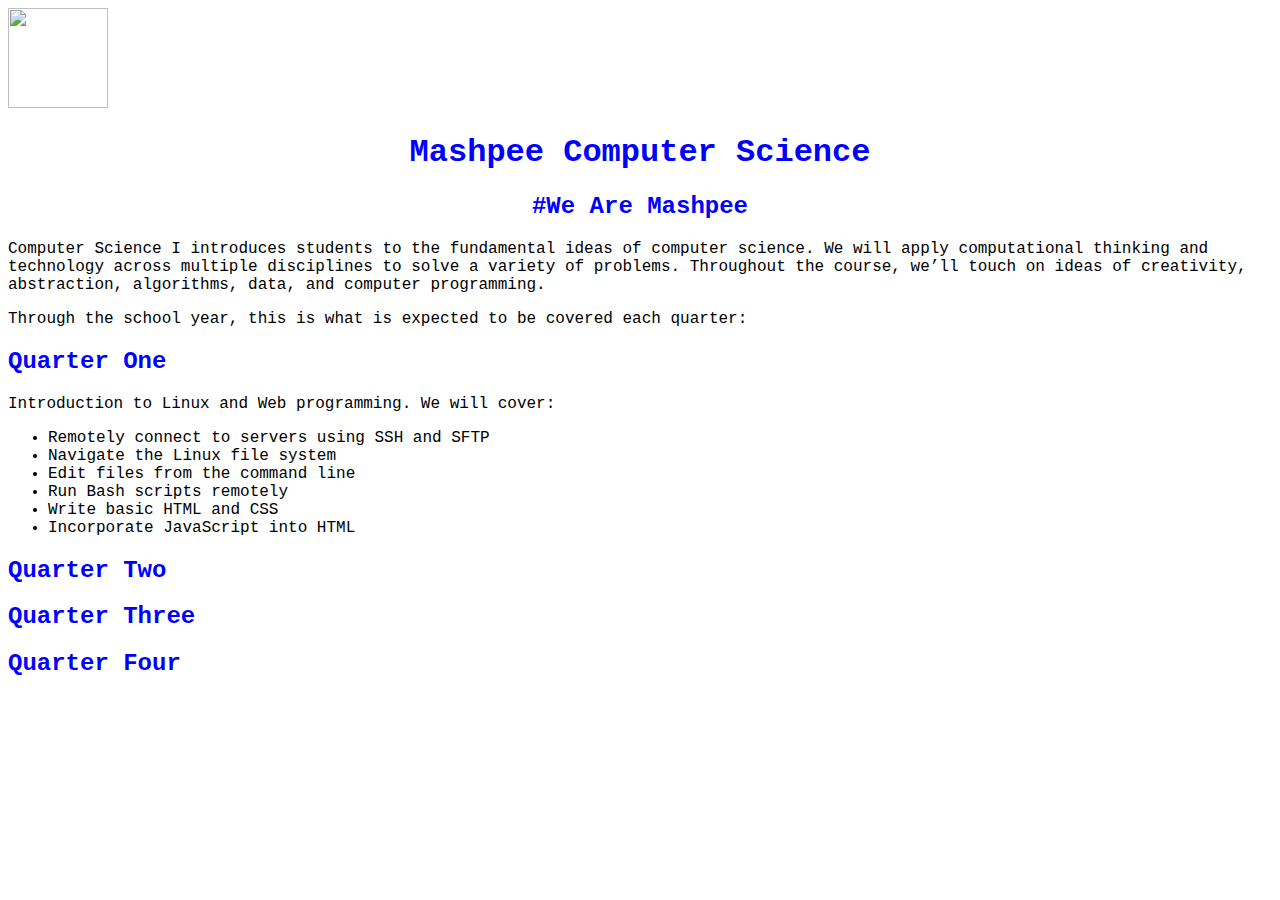
==== index.html @ 23edcebc "Initial commit" ====
<!DOCTYPE html>
<html>

<head>
  <meta charset="utf-8">
  <meta name="viewport" content="width=device-width">
  <title>replit</title>
  <link href="style.css" rel="stylesheet" 
  type="text/css" /> 

  <style> 
  body {
    font-family: 'Courier New', monospace;
  }
  </style>
</head>

<body>
   <img src= "https://resources.finalsite.net/images/f_auto,q_auto,t_image_size_2/v1622620972/mashpeek12maus/lcszrmodmsspgyfxqdsw/MashpeePublicSchools.png" width="100" height="100">
  <h1 style= "text-align: center; monospace; color: blue;"> Mashpee Computer Science </h1>
  <h2 style= "text-align: center; color: blue;"> #We Are Mashpee</h2>
  <p> Computer Science I introduces students to the fundamental ideas of computer science. We will apply computational thinking and technology across multiple disciplines to solve a variety of problems. Throughout the course, we’ll touch on ideas of creativity, abstraction, algorithms, data, and computer programming.</p>

<p> Through the school year, this is what is expected to be covered each quarter: </p>

<h2 style="color: blue;" >Quarter One</h2>
  <p> Introduction to Linux and Web programming. We will cover: </p>
  <ul> 
<li>Remotely connect to servers using SSH and SFTP</li> 
<li>Navigate the Linux file system </li>
<li> Edit files from the command line </li>
<li> Run Bash scripts remotely </li> 
<li> Write basic HTML and CSS</li>
<li> Incorporate JavaScript into HTML</li>
  </ul>

<h2 style="color: blue;" >Quarter Two</h2> 


<h2 style="color: blue;" >Quarter Three</h2>

<h2 style="color: blue;" >Quarter Four</h2>
</body>

</html>
---- style.css ----
.wow {
  width: 100px;
}
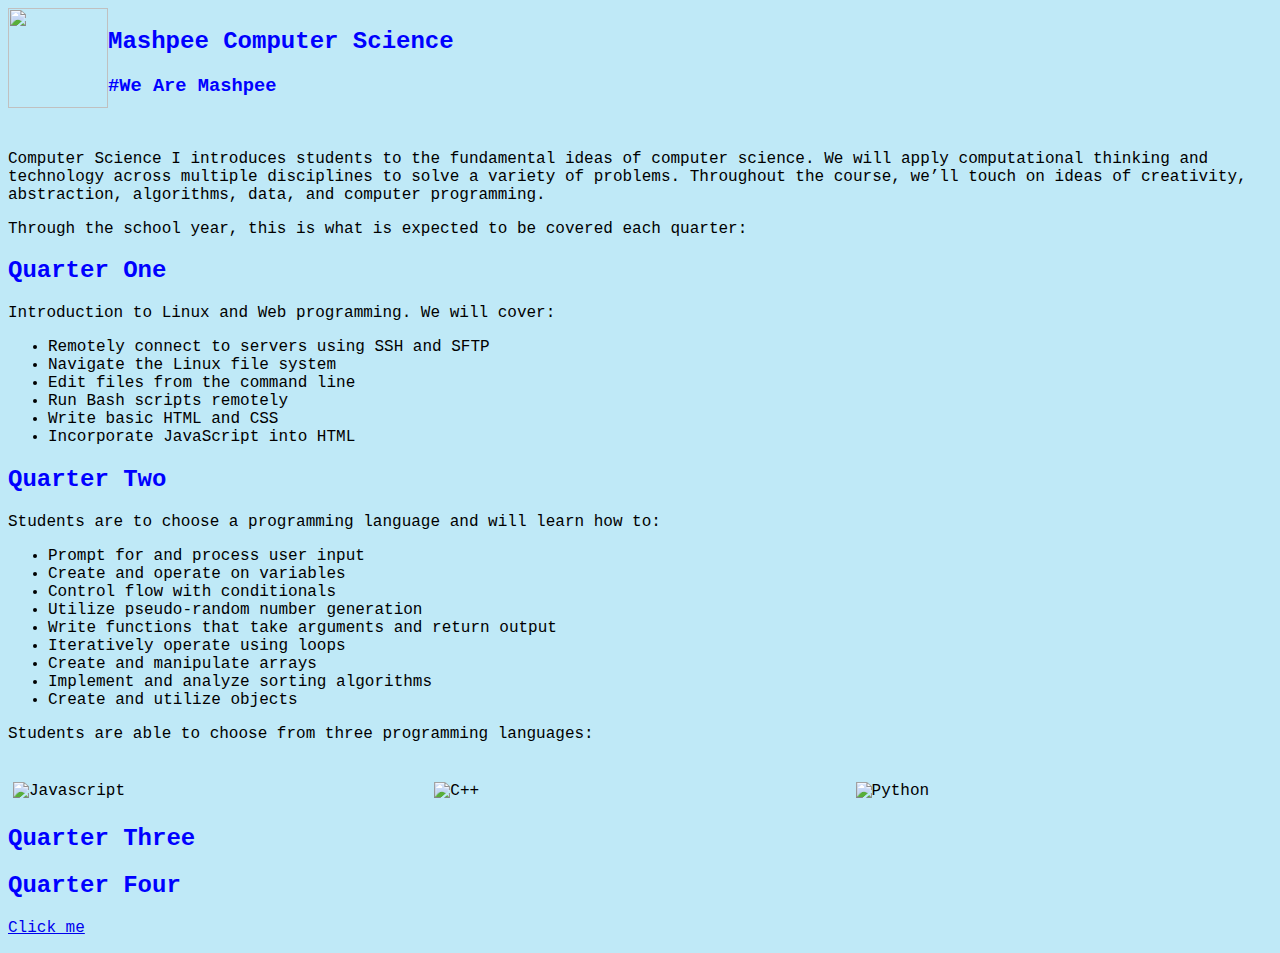
==== commit 00ee630c: "continuation of index.html" ====
--- a/index.html
+++ b/index.html
@@ -11,14 +11,37 @@
   <style> 
   body {
     font-family: 'Courier New', monospace;
+    background-color: #BFE9F7;
   }
+    * {
+  box-sizing: border-box;
+}
+.column {
+  float: left;
+  width: 33.33%;
+  padding: 5px;
+}
+/* Clearfix (clear floats) */
+.row::after {
+  content: "";
+  clear: both;
+  display: table;
+}
   </style>
 </head>
 
 <body>
-   <img src= "https://resources.finalsite.net/images/f_auto,q_auto,t_image_size_2/v1622620972/mashpeek12maus/lcszrmodmsspgyfxqdsw/MashpeePublicSchools.png" width="100" height="100">
-  <h1 style= "text-align: center; monospace; color: blue;"> Mashpee Computer Science </h1>
-  <h2 style= "text-align: center; color: blue;"> #We Are Mashpee</h2>
+
+<div>
+<div style="float: left">
+<img src="https://resources.finalsite.net/images/f_auto,q_auto,t_image_size_2/v1622620972/mashpeek12maus/lcszrmodmsspgyfxqdsw/MashpeePublicSchools.png" width="100" height= "100"/>
+</div>
+<div style="display:inline-block;">
+<h2 style= "color: blue;">Mashpee Computer Science</h2>
+  <h3 style= "color: blue;"> #We Are Mashpee</h3>
+</div>
+</div>
+  <br>
   <p> Computer Science I introduces students to the fundamental ideas of computer science. We will apply computational thinking and technology across multiple disciplines to solve a variety of problems. Throughout the course, we’ll touch on ideas of creativity, abstraction, algorithms, data, and computer programming.</p>
 
 <p> Through the school year, this is what is expected to be covered each quarter: </p>
@@ -35,11 +58,40 @@
   </ul>
 
 <h2 style="color: blue;" >Quarter Two</h2> 
+<p> Students are to choose a programming language and will learn how to: </p>
+  <ul> 
+    <li> Prompt for and process user input </li>
+    <li>Create and operate on variables</li> 
+    <li>Control flow with conditionals</li> 
+    <li>Utilize pseudo-random number generation</li> 
+<li>Write functions that take arguments and return output</li> 
+<li>Iteratively operate using loops</li> 
+<li>Create and manipulate arrays </li> 
+<li>Implement and analyze sorting algorithms </li>
+<li>Create and utilize objects</li>
+  </ul>
 
+  <p> Students are able to choose from three programming languages: </p>
 
+  <div class="row">
+    <br>
+  <div class="column">
+    <img src="http://code-institute-org.github.io/Full-Stack-Web-Developer-Stream-0/assets/javascript.png" alt="Javascript" height=100>
+  </div>
+  <div class="column">
+    <img src="https://upload.wikimedia.org/wikipedia/commons/thumb/1/18/ISO_C%2B%2B_Logo.svg/1200px-ISO_C%2B%2B_Logo.svg.png" alt="C++" height =100 style= "width:50%">
+  </div>
+  <div class="column">
+    <img src="https://upload.wikimedia.org/wikipedia/commons/thumb/c/c3/Python-logo-notext.svg/640px-Python-logo-notext.svg.png" alt="Python" height= 100 style="width:50%">
+  </div>
+</div>
+  
 <h2 style="color: blue;" >Quarter Three</h2>
 
 <h2 style="color: blue;" >Quarter Four</h2>
 </body>
 
+
+
+<p> <a href= "About Me.html"> Click me </a> </p>
 </html>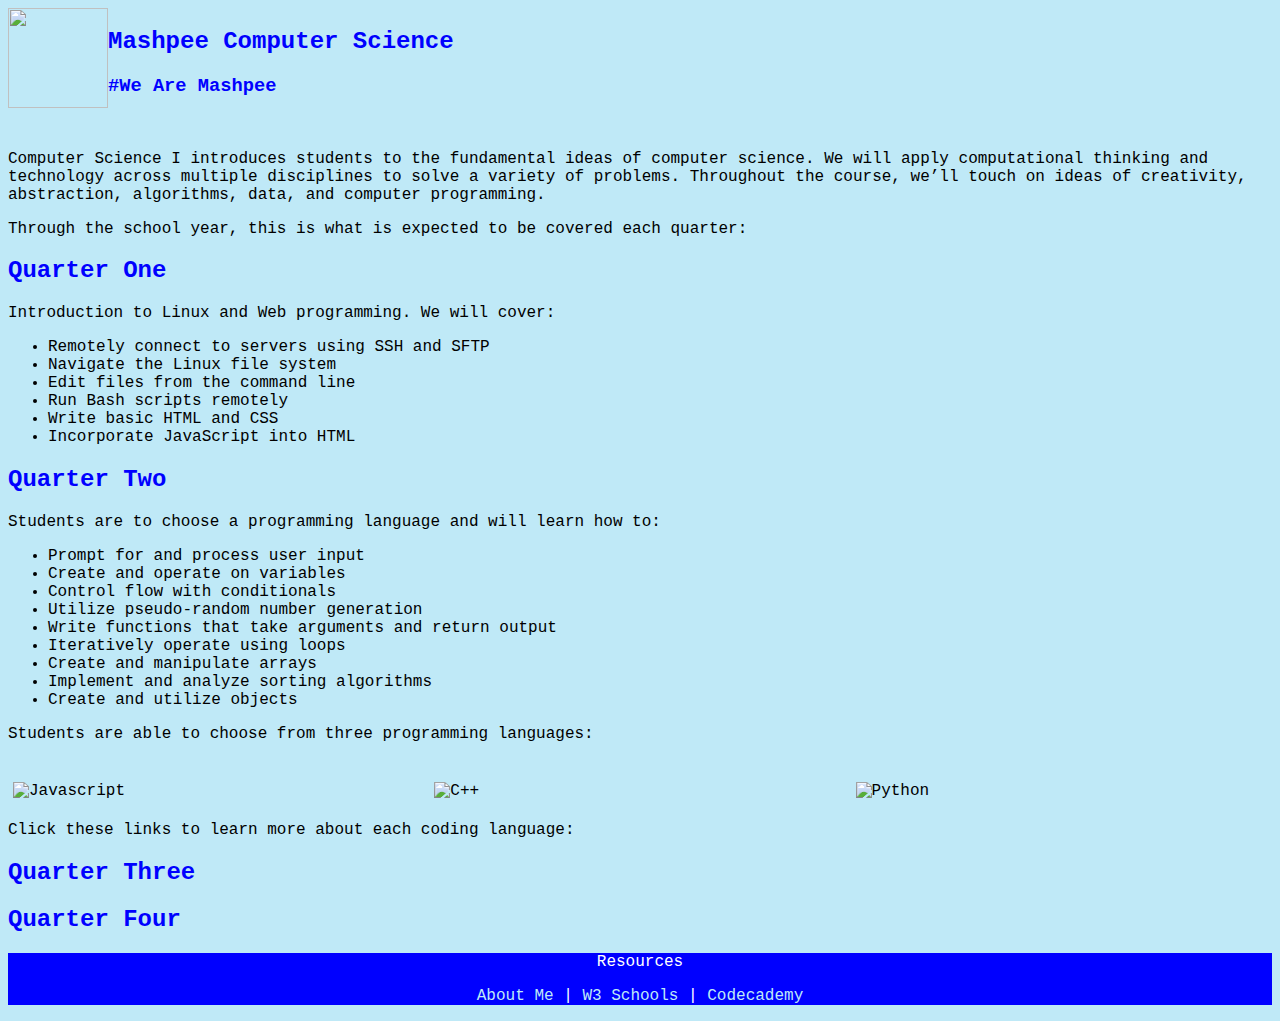
==== commit 7f4093be: "added some stuff" ====
--- a/index.html
+++ b/index.html
@@ -26,6 +26,26 @@
   content: "";
   clear: both;
   display: table;
+}
+ a:link {
+  color: #BFE9F7;
+  background-color: transparent;
+  text-decoration: none;
+}
+a:visited {
+  color: white;
+  background-color: transparent;
+  text-decoration: none;
+}
+a:hover {
+  color: yellow;
+  background-color: transparent;
+  text-decoration: underline;
+}
+a:active {
+  color: white;
+  background-color: transparent;
+  text-decoration: underline;
 }
   </style>
 </head>
@@ -76,22 +96,29 @@
   <div class="row">
     <br>
   <div class="column">
-    <img src="http://code-institute-org.github.io/Full-Stack-Web-Developer-Stream-0/assets/javascript.png" alt="Javascript" height=100>
+    <img src="https://icon-library.com/images/javascript-icon-png/javascript-icon-png-23.jpg" alt="Javascript" height=100>
   </div>
   <div class="column">
-    <img src="https://upload.wikimedia.org/wikipedia/commons/thumb/1/18/ISO_C%2B%2B_Logo.svg/1200px-ISO_C%2B%2B_Logo.svg.png" alt="C++" height =100 style= "width:50%">
+    <img src="https://upload.wikimedia.org/wikipedia/commons/thumb/1/18/ISO_C%2B%2B_Logo.svg/1200px-ISO_C%2B%2B_Logo.svg.png" alt="C++" height =100>
   </div>
   <div class="column">
-    <img src="https://upload.wikimedia.org/wikipedia/commons/thumb/c/c3/Python-logo-notext.svg/640px-Python-logo-notext.svg.png" alt="Python" height= 100 style="width:50%">
+    <img src="https://upload.wikimedia.org/wikipedia/commons/thumb/c/c3/Python-logo-notext.svg/640px-Python-logo-notext.svg.png" alt="Python" height= 100>
   </div>
 </div>
-  
+<p>Click these links to learn more about each coding language: </p>
+
 <h2 style="color: blue;" >Quarter Three</h2>
 
 <h2 style="color: blue;" >Quarter Four</h2>
-</body>
 
 
 
-<p> <a href= "About Me.html"> Click me </a> </p>
+<div style= "background-color: blue;"> 
+<p style= "text-align: center; color: white">Resources</p>
+<div style="text-align: center; color:white">
+<p> <a href= "About Me.html" target="_blank"> About Me</a> | <a href= "https://www.w3schools.com/html/" target="_blank"> W3 Schools</a> | <a href= "https://www.codecademy.com/learn/learn-html" target="_blank"> Codecademy</a> </p>
+<p> </p>
+</div>
+  
+</body>
 </html>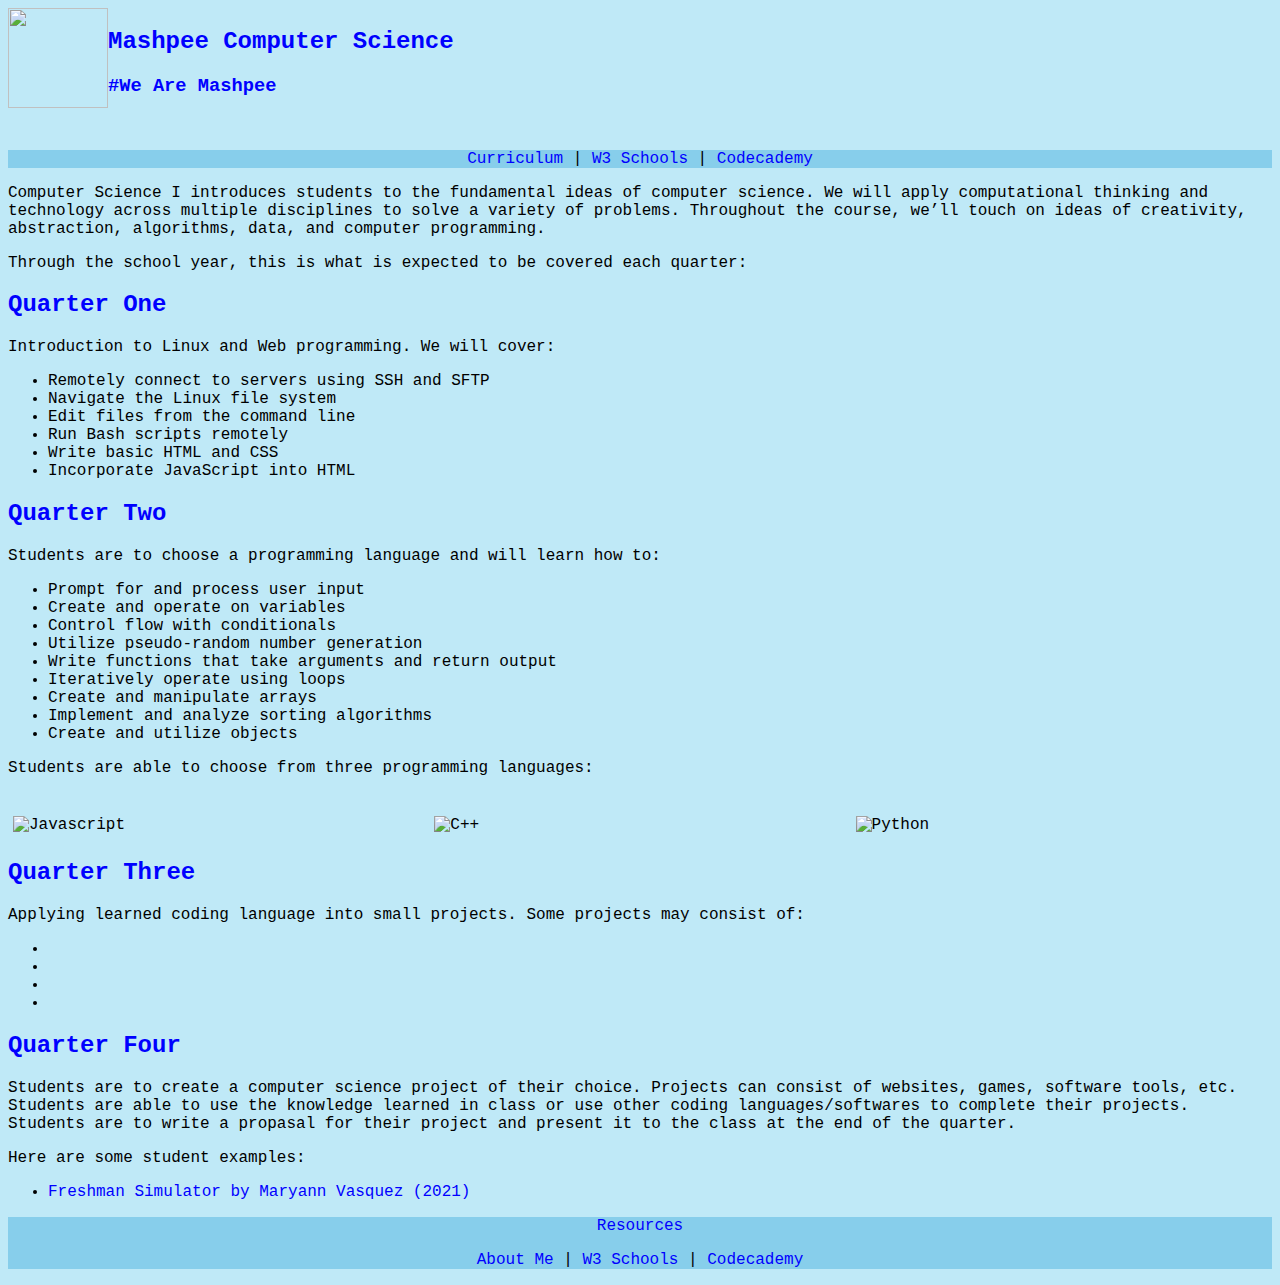
==== commit 7e6d4b65: "about me page updated" ====
--- a/index.html
+++ b/index.html
@@ -6,48 +6,7 @@
   <meta name="viewport" content="width=device-width">
   <title>replit</title>
   <link href="style.css" rel="stylesheet" 
-  type="text/css" /> 
-
-  <style> 
-  body {
-    font-family: 'Courier New', monospace;
-    background-color: #BFE9F7;
-  }
-    * {
-  box-sizing: border-box;
-}
-.column {
-  float: left;
-  width: 33.33%;
-  padding: 5px;
-}
-/* Clearfix (clear floats) */
-.row::after {
-  content: "";
-  clear: both;
-  display: table;
-}
- a:link {
-  color: #BFE9F7;
-  background-color: transparent;
-  text-decoration: none;
-}
-a:visited {
-  color: white;
-  background-color: transparent;
-  text-decoration: none;
-}
-a:hover {
-  color: yellow;
-  background-color: transparent;
-  text-decoration: underline;
-}
-a:active {
-  color: white;
-  background-color: transparent;
-  text-decoration: underline;
-}
-  </style>
+  type="text/css"/> 
 </head>
 
 <body>
@@ -62,6 +21,14 @@
 </div>
 </div>
   <br>
+
+<div style= "background-color: skyblue"> 
+<div style="text-align: center">
+<p> <a href= "index.html" target="_blank"> Curriculum</a> | <a href= "https://www.w3schools.com/html/" target="_blank"> W3 Schools</a> | <a href= "https://www.codecademy.com/learn/learn-html" target="_blank"> Codecademy</a> </p>
+<p> </p>
+</div>
+</div>
+    
   <p> Computer Science I introduces students to the fundamental ideas of computer science. We will apply computational thinking and technology across multiple disciplines to solve a variety of problems. Throughout the course, we’ll touch on ideas of creativity, abstraction, algorithms, data, and computer programming.</p>
 
 <p> Through the school year, this is what is expected to be covered each quarter: </p>
@@ -105,20 +72,34 @@
     <img src="https://upload.wikimedia.org/wikipedia/commons/thumb/c/c3/Python-logo-notext.svg/640px-Python-logo-notext.svg.png" alt="Python" height= 100>
   </div>
 </div>
-<p>Click these links to learn more about each coding language: </p>
+
 
 <h2 style="color: blue;" >Quarter Three</h2>
+<p> Applying learned coding language into small projects. Some projects may consist of: </p>
+  <ul>
+    <li> </li>
+    <li> </li>
+    <li> </li>
+    <li> </li>
+    
+  </ul>
 
-<h2 style="color: blue;" >Quarter Four</h2>
+<h2 style="color: blue" >Quarter Four</h2>
+<p> Students are to create a computer science project of their choice. Projects can consist of websites, games, software tools, etc. Students are able to use the knowledge learned in class or use other coding languages/softwares to complete their projects. Students are to write a propasal for their project and present it to the class at the end of the quarter.</p>
+  
+<p>Here are some student examples: </p>
 
+<ul> 
+<li> <a href="https://replit.com/@MaryannVasquez/Freshman-Simulator#main.cpp"> Freshman Simulator by Maryann Vasquez (2021) </a> </li>
+</ul>
 
-
-<div style= "background-color: blue;"> 
-<p style= "text-align: center; color: white">Resources</p>
-<div style="text-align: center; color:white">
+<div style= "background-color: skyblue"> 
+<p style= "text-align: center; color: blue">Resources</p>
+<div style="text-align: center">
 <p> <a href= "About Me.html" target="_blank"> About Me</a> | <a href= "https://www.w3schools.com/html/" target="_blank"> W3 Schools</a> | <a href= "https://www.codecademy.com/learn/learn-html" target="_blank"> Codecademy</a> </p>
 <p> </p>
 </div>
   
 </body>
+  
 </html>--- a/style.css
+++ b/style.css
@@ -1,3 +1,40 @@
-.wow {
-  width: 100px;
+
+body {
+    font-family: 'Courier New', monospace;
+    background-color: #BFE9F7;
+  }
+    * {
+  box-sizing: border-box;
+}
+.column {
+  float: left;
+  width: 33.33%;
+  padding: 5px;
+}
+/* Clearfix (clear floats) */
+.row::after {
+  content: "";
+  clear: both;
+  display: table;
+}
+ a:link {
+  color: blue;
+  background-color: transparent;
+  text-decoration: none;
+}
+a:visited {
+  color: blue;
+  background-color: transparent;
+  text-decoration: none;
+}
+a:hover {
+  color: yellow;
+  background-color: transparent;
+  text-decoration: underline;
+}
+a:active {
+  color: white;
+  background-color: transparent;
+  text-decoration: underline;
+}
 }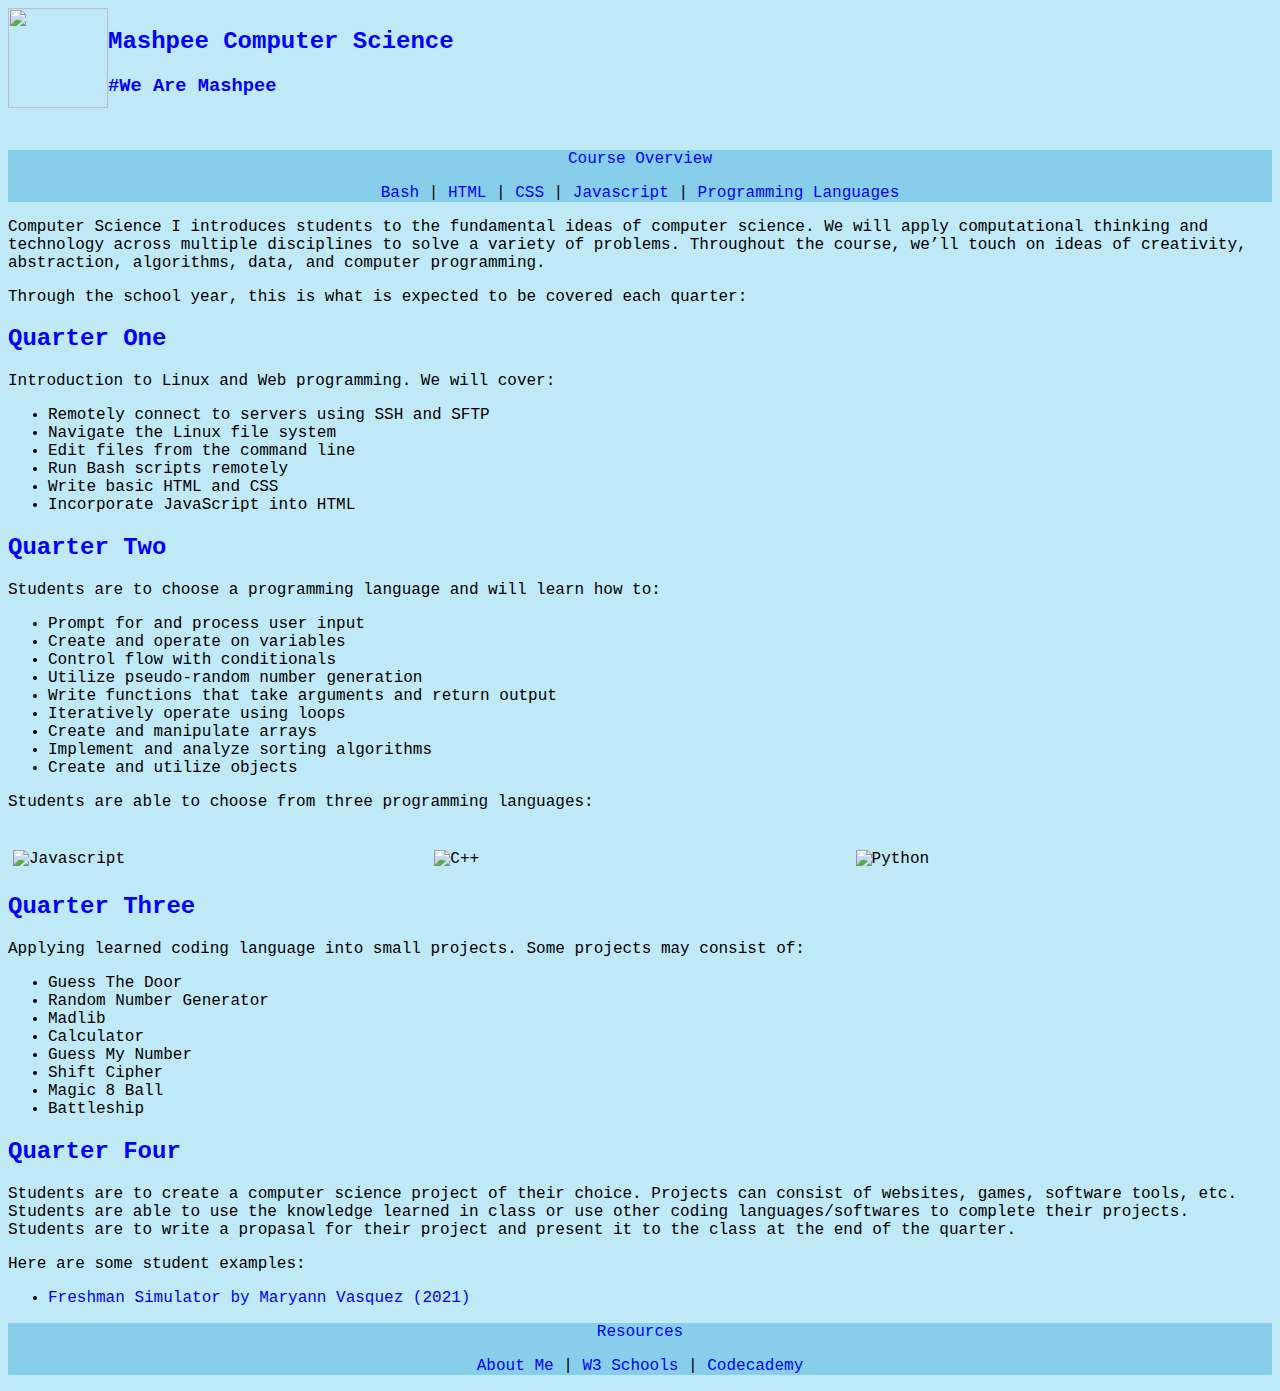
==== commit 6be9ef18: "edited top bar and made new files" ====
--- a/index.html
+++ b/index.html
@@ -24,7 +24,8 @@
 
 <div style= "background-color: skyblue"> 
 <div style="text-align: center">
-<p> <a href= "index.html" target="_blank"> Curriculum</a> | <a href= "https://www.w3schools.com/html/" target="_blank"> W3 Schools</a> | <a href= "https://www.codecademy.com/learn/learn-html" target="_blank"> Codecademy</a> </p>
+<p style= "text-align: center; color: blue">Course Overview</p>
+<p><a href= "bash.html" target="_blank"> Bash</a> | <a href= "html.html" target="_blank"> HTML </a> | <a href= "css.html" target="_blank"> CSS </a> | <a href= "js.html" target="_blank"> Javascript </a> | <a href= "proglang.html" target="_blank"> Programming Languages </a> </p>
 <p> </p>
 </div>
 </div>
@@ -77,11 +78,14 @@
 <h2 style="color: blue;" >Quarter Three</h2>
 <p> Applying learned coding language into small projects. Some projects may consist of: </p>
   <ul>
-    <li> </li>
-    <li> </li>
-    <li> </li>
-    <li> </li>
-    
+    <li>Guess The Door</li>
+    <li>Random Number Generator </li>
+    <li>Madlib</li>
+    <li>Calculator</li>
+    <li>Guess My Number</li>
+    <li>Shift Cipher</li>
+    <li>Magic 8 Ball</li>
+    <li>Battleship</li> 
   </ul>
 
 <h2 style="color: blue" >Quarter Four</h2>
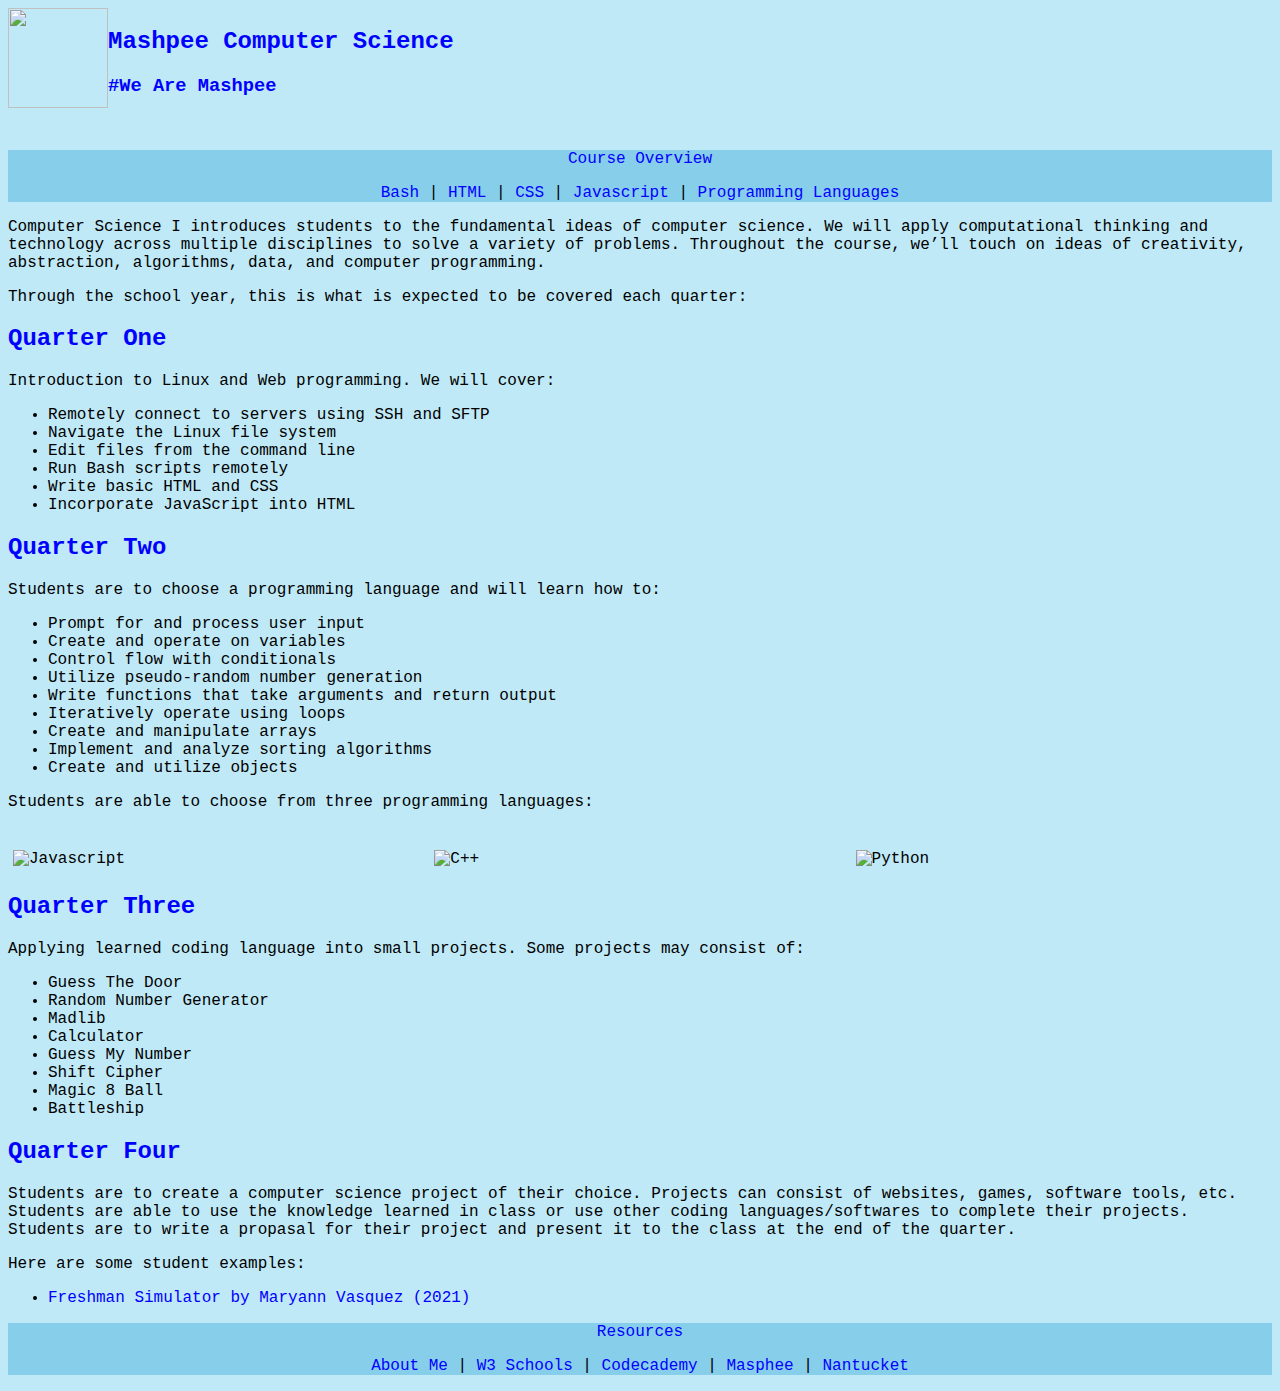
==== commit 26753234: "edited a lot of things" ====
--- a/index.html
+++ b/index.html
@@ -5,8 +5,10 @@
   <meta charset="utf-8">
   <meta name="viewport" content="width=device-width">
   <title>replit</title>
-  <link href="style.css" rel="stylesheet" 
-  type="text/css"/> 
+<link href="style.css" rel="stylesheet" type="text/css">
+<link href="alternate.css" rel="alternate stylesheet" type="text/css" title="alternate">
+<script src="style.js" type="text/javascript"></script>
+
 </head>
 
 <body>
@@ -100,7 +102,8 @@
 <div style= "background-color: skyblue"> 
 <p style= "text-align: center; color: blue">Resources</p>
 <div style="text-align: center">
-<p> <a href= "About Me.html" target="_blank"> About Me</a> | <a href= "https://www.w3schools.com/html/" target="_blank"> W3 Schools</a> | <a href= "https://www.codecademy.com/learn/learn-html" target="_blank"> Codecademy</a> </p>
+<p> <a href= "About Me.html" target="_blank"> About Me</a> | <a href= "https://www.w3schools.com/html/" target="_blank"> W3 Schools</a> | <a href= "https://www.codecademy.com/learn/learn-html" target="_blank"> Codecademy</a> | <a href="javascript:chooseStyle('none', 60)">Masphee</a> |
+<a href="javascript:chooseStyle('alternate', 60)">Nantucket</a></p>
 <p> </p>
 </div>
   
--- a/alternate.css
+++ b/alternate.css
@@ -0,0 +1,35 @@
+body {
+    font-family: 'Courier New', monospace;
+    background-color: white;
+    background-image: url('whaler.png');
+  }
+    * {
+  box-sizing: border-box;
+}
+
+.column {
+  float: left;
+  width: 33.33%;
+  padding: 5px;
+}
+/* Clearfix (clear floats) */
+.row::after {
+  content: "";
+  clear: both;
+  display: table;
+}
+ a:link {
+  color: blue;
+  background-color: transparent;
+  text-decoration: none;
+}
+a:visited {
+  color: blue;
+  background-color: transparent;
+  text-decoration: none;
+}
+a:hover {
+  color: yellow;
+  background-color: transparent;
+  text-decoration: underline;
+}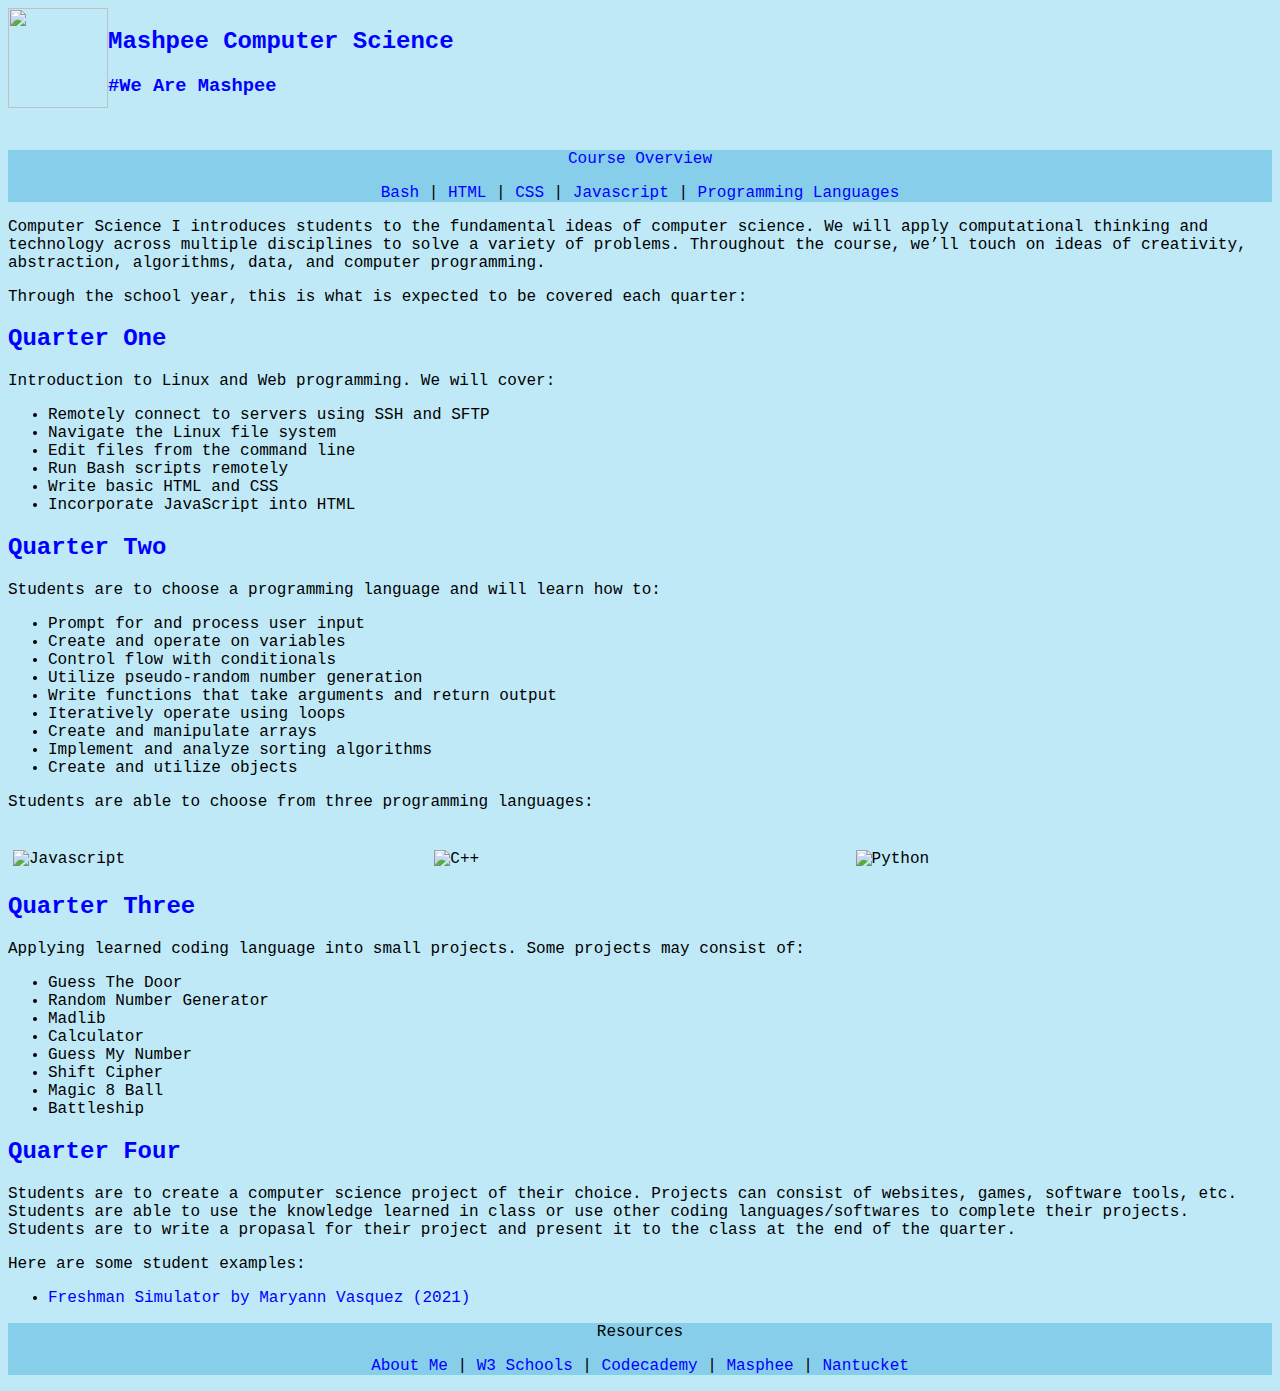
==== commit d03c6273: "html html updated" ====
--- a/index.html
+++ b/index.html
@@ -18,8 +18,8 @@
 <img src="https://resources.finalsite.net/images/f_auto,q_auto,t_image_size_2/v1622620972/mashpeek12maus/lcszrmodmsspgyfxqdsw/MashpeePublicSchools.png" width="100" height= "100"/>
 </div>
 <div style="display:inline-block;">
-<h2 style= "color: blue;">Mashpee Computer Science</h2>
-  <h3 style= "color: blue;"> #We Are Mashpee</h3>
+<h2>Mashpee Computer Science</h2>
+  <h3> #We Are Mashpee</h3>
 </div>
 </div>
   <br>
@@ -36,7 +36,7 @@
 
 <p> Through the school year, this is what is expected to be covered each quarter: </p>
 
-<h2 style="color: blue;" >Quarter One</h2>
+<h2>Quarter One</h2>
   <p> Introduction to Linux and Web programming. We will cover: </p>
   <ul> 
 <li>Remotely connect to servers using SSH and SFTP</li> 
@@ -47,7 +47,7 @@
 <li> Incorporate JavaScript into HTML</li>
   </ul>
 
-<h2 style="color: blue;" >Quarter Two</h2> 
+<h2>Quarter Two</h2> 
 <p> Students are to choose a programming language and will learn how to: </p>
   <ul> 
     <li> Prompt for and process user input </li>
@@ -77,7 +77,7 @@
 </div>
 
 
-<h2 style="color: blue;" >Quarter Three</h2>
+<h2>Quarter Three</h2>
 <p> Applying learned coding language into small projects. Some projects may consist of: </p>
   <ul>
     <li>Guess The Door</li>
@@ -90,7 +90,7 @@
     <li>Battleship</li> 
   </ul>
 
-<h2 style="color: blue" >Quarter Four</h2>
+<h2>Quarter Four</h2>
 <p> Students are to create a computer science project of their choice. Projects can consist of websites, games, software tools, etc. Students are able to use the knowledge learned in class or use other coding languages/softwares to complete their projects. Students are to write a propasal for their project and present it to the class at the end of the quarter.</p>
   
 <p>Here are some student examples: </p>
@@ -100,7 +100,7 @@
 </ul>
 
 <div style= "background-color: skyblue"> 
-<p style= "text-align: center; color: blue">Resources</p>
+<p style= "text-align: center;">Resources</p>
 <div style="text-align: center">
 <p> <a href= "About Me.html" target="_blank"> About Me</a> | <a href= "https://www.w3schools.com/html/" target="_blank"> W3 Schools</a> | <a href= "https://www.codecademy.com/learn/learn-html" target="_blank"> Codecademy</a> | <a href="javascript:chooseStyle('none', 60)">Masphee</a> |
 <a href="javascript:chooseStyle('alternate', 60)">Nantucket</a></p>
--- a/style.css
+++ b/style.css
@@ -6,6 +6,11 @@
     * {
   box-sizing: border-box;
 }
+
+h2, h3{
+  color: blue;
+}
+
 .column {
   float: left;
   width: 33.33%;
@@ -36,5 +41,35 @@
   color: white;
   background-color: transparent;
   text-decoration: underline;
+} 
+
+.center {
+  display: block;
+  margin-left: auto;
+  margin-right: auto;
 }
+
+table {
+  border-collapse: collapse;
+  width: 100%;
+}
+
+th {
+  color: blue; 
+  border: 1px solid #0000FF;
+  text-align: center;
+  padding: 8px;
+}
+
+td {
+  border: 1px solid #0000FF;
+  text-align: left;
+  padding: 8px;
+}
+
+tr:nth-child(even) {
+  background-color: #87CEEB;
+}
+} 
+
 }--- a/alternate.css
+++ b/alternate.css
@@ -1,10 +1,14 @@
 body {
     font-family: 'Courier New', monospace;
     background-color: white;
-    background-image: url('whaler.png');
+    background-image: url('whalersmall.png');
   }
     * {
   box-sizing: border-box;
+} 
+
+h2, h3{
+  color: red;
 }
 
 .column {
@@ -32,4 +36,11 @@
   color: yellow;
   background-color: transparent;
   text-decoration: underline;
+} 
+
+.center {
+  display: block;
+  margin-left: auto;
+  margin-right: auto;
+  width: 50%;
 }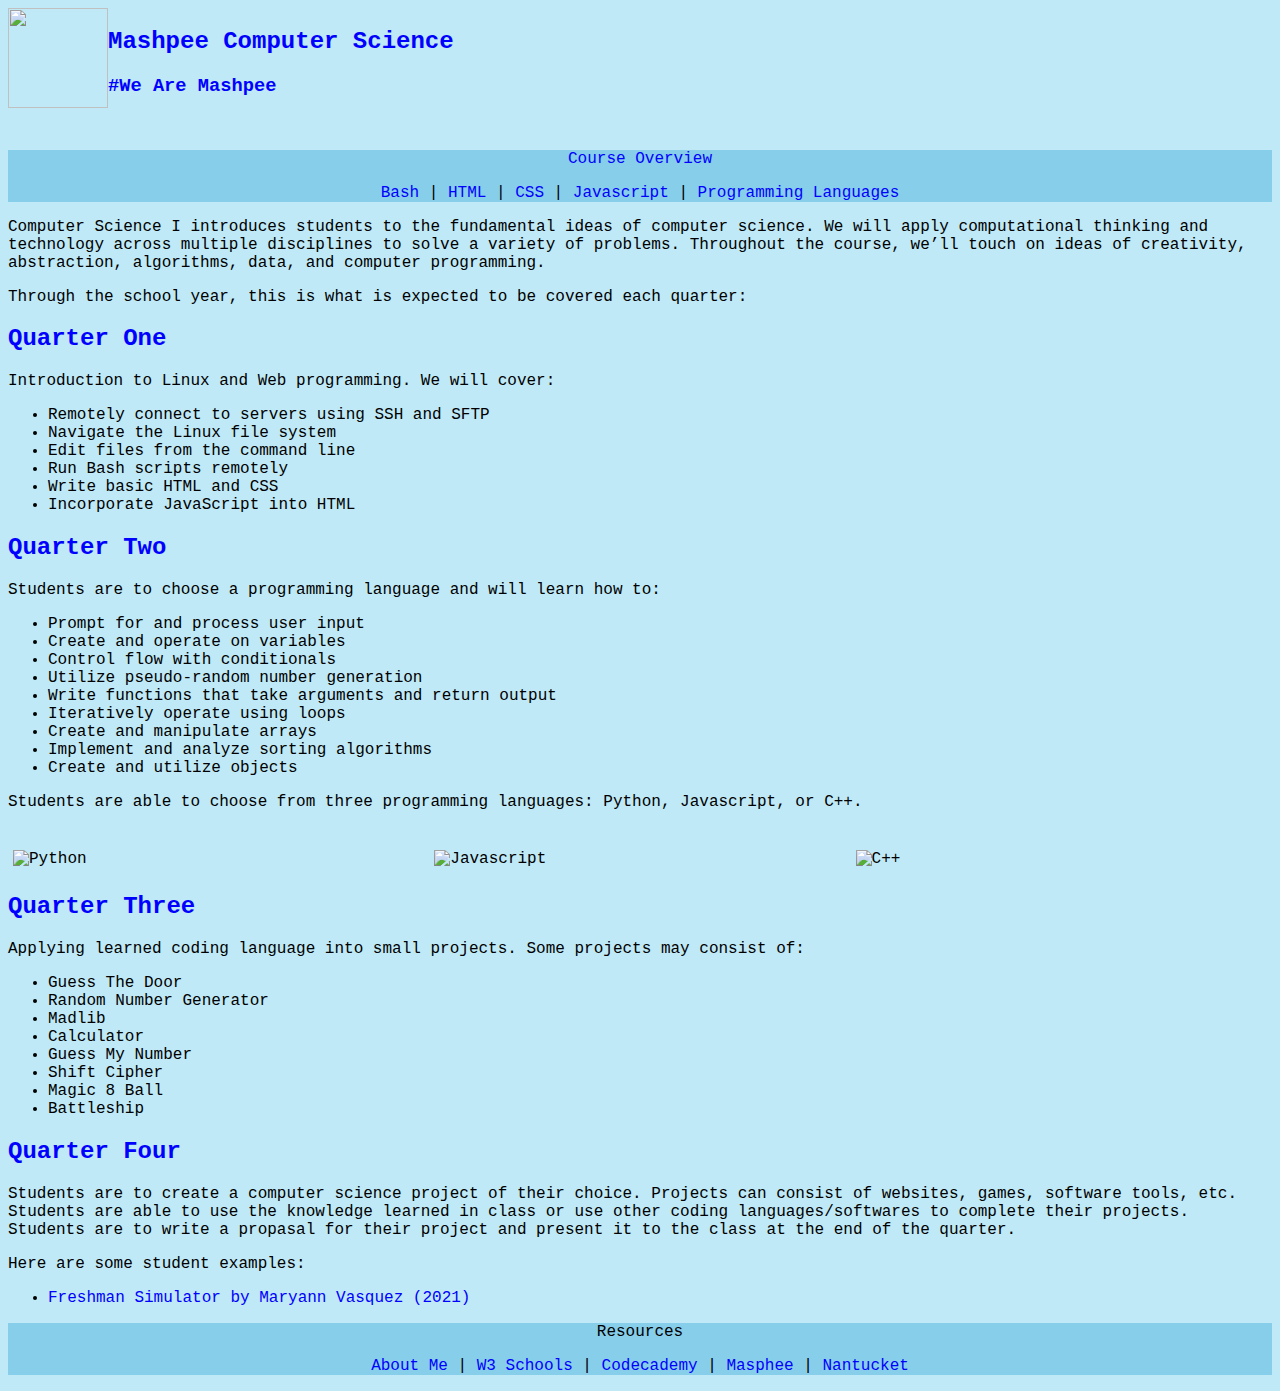
==== commit 420493b7: "almost about done, only need the js page" ====
--- a/index.html
+++ b/index.html
@@ -61,18 +61,18 @@
 <li>Create and utilize objects</li>
   </ul>
 
-  <p> Students are able to choose from three programming languages: </p>
+  <p> Students are able to choose from three programming languages: Python, Javascript, or C++. </p>
 
   <div class="row">
     <br>
+  <div class="column">
+    <img src="https://upload.wikimedia.org/wikipedia/commons/thumb/c/c3/Python-logo-notext.svg/640px-Python-logo-notext.svg.png" alt="Python" height= 100>
+  </div>
   <div class="column">
     <img src="https://icon-library.com/images/javascript-icon-png/javascript-icon-png-23.jpg" alt="Javascript" height=100>
   </div>
   <div class="column">
     <img src="https://upload.wikimedia.org/wikipedia/commons/thumb/1/18/ISO_C%2B%2B_Logo.svg/1200px-ISO_C%2B%2B_Logo.svg.png" alt="C++" height =100>
-  </div>
-  <div class="column">
-    <img src="https://upload.wikimedia.org/wikipedia/commons/thumb/c/c3/Python-logo-notext.svg/640px-Python-logo-notext.svg.png" alt="Python" height= 100>
   </div>
 </div>
 
--- a/alternate.css
+++ b/alternate.css
@@ -1,14 +1,14 @@
+
 body {
     font-family: 'Courier New', monospace;
     background-color: white;
-    background-image: url('whalersmall.png');
   }
     * {
   box-sizing: border-box;
-} 
+}
 
 h2, h3{
-  color: red;
+  color: navy;
 }
 
 .column {
@@ -23,17 +23,22 @@
   display: table;
 }
  a:link {
-  color: blue;
+  color: navy;
   background-color: transparent;
   text-decoration: none;
 }
 a:visited {
-  color: blue;
+  color: navy;
   background-color: transparent;
   text-decoration: none;
 }
 a:hover {
   color: yellow;
+  background-color: transparent;
+  text-decoration: underline;
+}
+a:active {
+  color: white;
   background-color: transparent;
   text-decoration: underline;
 } 
@@ -42,5 +47,29 @@
   display: block;
   margin-left: auto;
   margin-right: auto;
-  width: 50%;
+}
+
+table {
+  border-collapse: collapse;
+  width: 100%;
+}
+
+th {
+  color: navy; 
+  border: 1px solid #000080;
+  text-align: center;
+  padding: 8px;
+}
+
+td {
+  border: 1px solid #000080;
+  text-align: left;
+  padding: 8px;
+}
+
+tr:nth-child(even) {
+  background-color: #D3D3D3;
+}
+} 
+
 }